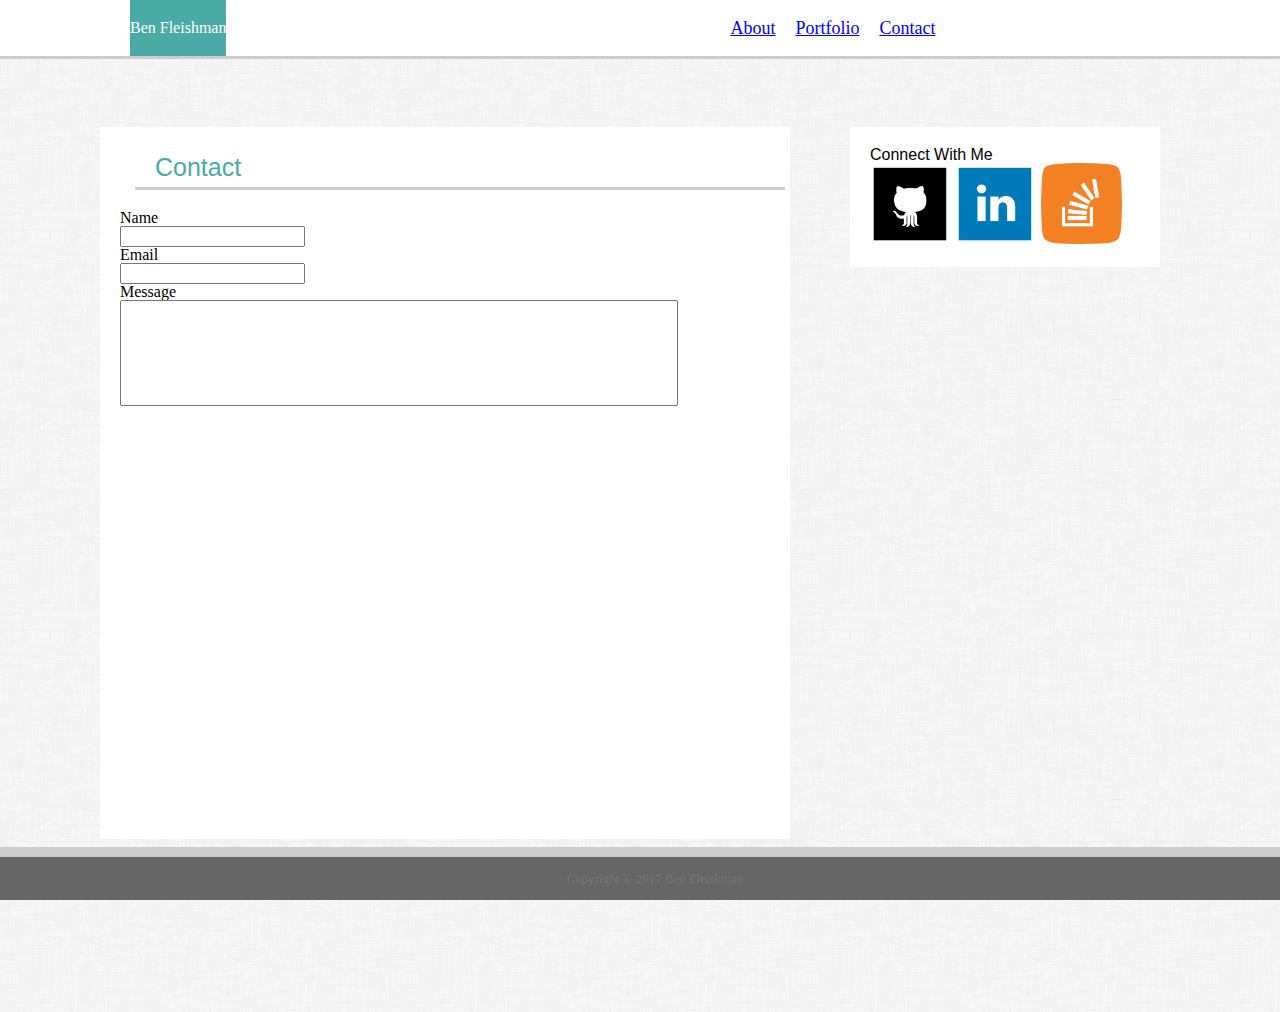
==== contact.html @ ebeb27f6 "first commit" ====
<!DOCTYPE html>
<html>
<head>
	


	<title>Contact</title>
	<link rel="stylesheet" type="text/css" href="assets/css/reset.css">
	<link rel="stylesheet" type="text/css" href="assets/css/style.css">



</head>
	
	<body background="assets/images/dust_scratches.png">

		<header>
			<h1 class="name">Ben Fleishman</h1>
				<nav>
					<ul>
						<li class="limargin"><a href="index.html">About</a></li>
						<li><a href="portfolio.html">Portfolio</a></li>
						<li><a href="contact.html">Contact</a></li>
			
				</nav>
		</header>

	<div class="sidebar">

			<h2 class="sbcwm">Connect With Me</h2>

			<a href="https://github.com/bfleishman"><img src="assets/images/github.png" class="linkimg"></a>
			<a href="https://www.linkedin.com/in/benjamin-fleishman-38b67641/"><img src="assets/images/linkedin.png" class="linkimg"></a>
			<a href="https://stackoverflow.com/"><img src="assets/images/stackoverflow.png" class="linkimg"></a>

	</div>


		

		<div class="content_box">

			<h1 class="contenth1">Contact</h1>

			<form>
				Name <br>
				<input type="text" name="firstname">
				<br>
				Email <br>
				<input type=text name="email">
				<br>
				Message <br>
				<input type="text" name="message" id="message_box">






			</form>
			





		</div>

		














		<div class="footer">
			<footer>
				
				<p class="footercwrite">Copyright © 2017 Ben Fleishman</p>

			</footer>
			


		</div>







	</body>
</html>
---- assets/css/style.css ----
html body {margin: 52px 0 0 0;
			width: 960px;
			height: 960px;
			}





header {
		position: fixed;
		width: 100%;
		top: 0;
		background-color: #ffffff;
		border-bottom: 3px #cccccc solid;
		z-index: 1;
		font-family: 'Georgia', Times, Times New Roman, serif;
	}

 .name{
	position: relative;
	left: 110px;
	margin-left: 20px;
	display: inline-block;
	vertical-align: middle;
	background: #4aaaa5;
	padding-bottom: 20px;
	padding-top: 20px;
	color: white;


}


header nav {
	left: 600px;
	position: relative;
	display: inline-block;
	vertical-align: middle;
}

header nav ul {
	margin: 0;
}

header nav li {
	float: left;
	padding: 10px;
	list-style-type: none;
	font-size: large;
}

.limargin {

}

.sidebar {
	position: relative;
	float: right;
	padding: 20px;
	background-color: #ffffff;
	left: 200px;
	top: 75px;
	width: 270px;
	font-family: 'Arial', 'Helvetica Neue', Helvetica, sans-serif;
}

.linkimg  {
	height: 30%;
	width: 30%;
	}

	.linkimg:hover {
		animation: 


	}


.familyphoto {
	position: relative;
	height: 207px;
    width: 170px;
	float: left;
	top: 0px;
	left: 0;
}

.content_box  {
	width: 650px;
	height: 70%;
	padding: 20px;
	margin-top: 20px;
	background-color: #ffffff;
	position: relative;
	left: 100px;
	top: 75px;




}

.contenth1  {
	position: relative;
	top: 0px;
	left: 15px;
	padding: 20px;
	margin-bottom: 20px;
  	font-size: 25px;
  	line-height: 0px;
  	border-bottom: 3px #cccccc solid; 
  	color: #4aaaa5;
  	font-family: 'Arial', 'Helvetica Neue', Helvetica, sans-serif;

}



.person_content {
	font-family: 'Arial', 'Helvetica Neue', Helvetica, sans-serif;
	position: relative;
	top: 35px;
	left: 15px;
	padding: 15px;





}


.footer {
		position: fixed;
		width: 100%;
		bottom: 0;
		padding: 15px;
		background-color: #666666;
		border-top: 10px #cccccc solid;

}

.footercwrite  {
				color: #777777;
				text-align: center;
				font-size: small;


				}

#photo1  {
	    position: absolute;
    top: 120px;
    left: 75px;

}

#photo2 {
	position: absolute;
	top: 320px;
	left: 75px;
}

#photo3  {
	position: absolute;
	top: 120px;
	right: 75px;

}

#photo4 {
	position: absolute;
	top: 320px;
	right: 75px;
}

#photo5 {
	position: absolute;
	top: 520px;
	left: 75px;
}

#hangman
{position: absolute;
top: 210px;
left: 75px;
background-color: #4aaaa5;
color: white;
 padding-left: 33px;
 padding-right: 30px; 
font-size: medium;}

#rpggame {
position: absolute;
top: 210px;
right: 75px;
background-color: #4aaaa5;
color: white;
 padding-left: 22px;
 padding-right: 30px; 
font-size: medium;
}


#triviagame {
position: absolute;
top: 410px;
left: 75px;
background-color: #4aaaa5;
color: white;
 padding-left: 22px;
 padding-right: 30px; 
font-size: medium;
}


 #rutgers{
position: absolute;
top: 410px;
right: 75px;
background-color: #4aaaa5;
color: white; 
font-size: medium;
}



#rock  {
position: absolute;
top: 610px;
left: 75px;
background-color: #4aaaa5;
color: white;
font-size: medium;
}

#message_box {
	height: 100px;
	width: 550px;

}
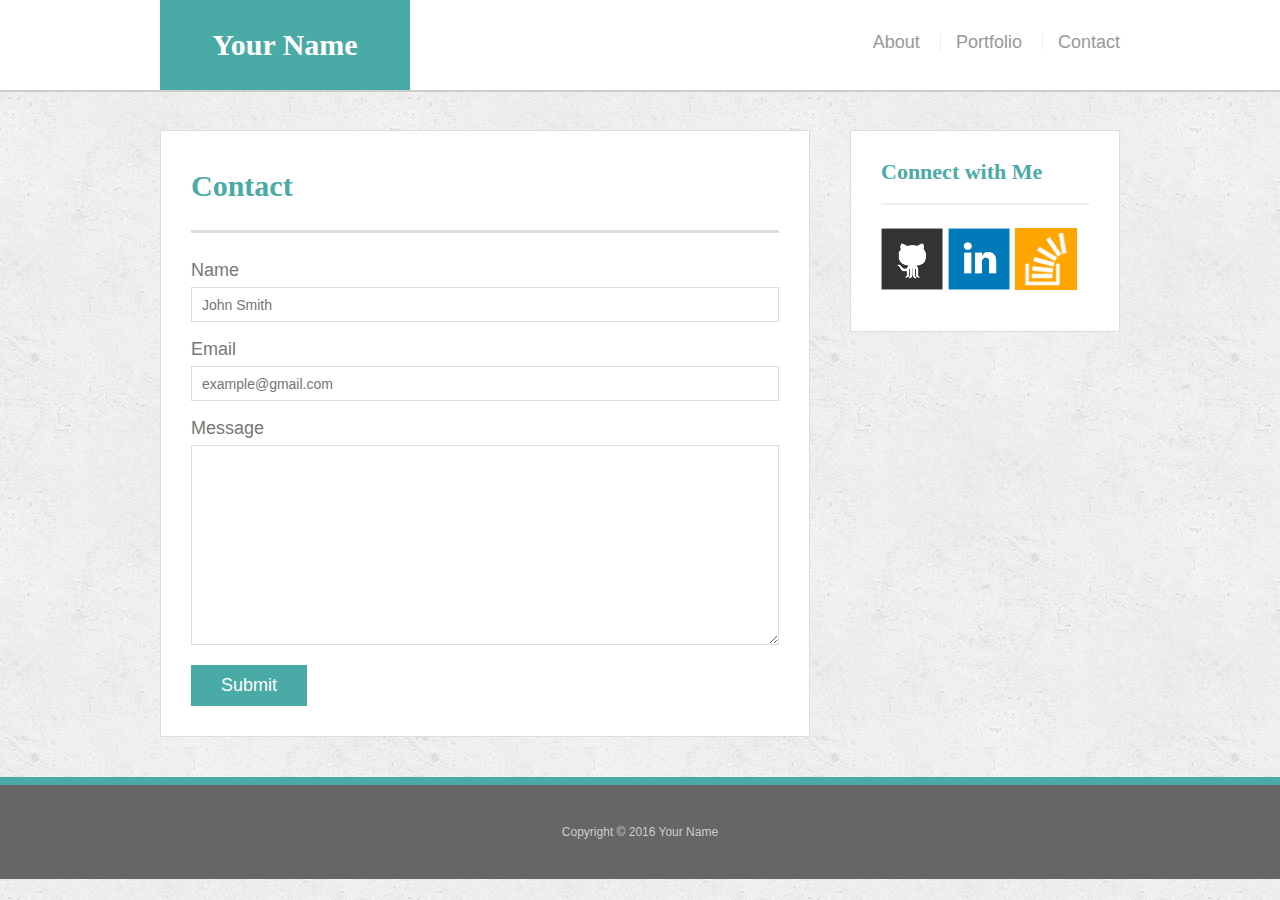
==== commit 853377e5: "finished responsive hw" ====
--- a/contact.html
+++ b/contact.html
@@ -1,102 +1,68 @@
-<!DOCTYPE html>
-<html>
+<!doctype html>
+<html lang="en-us">
+
 <head>
-	
-
-
-	<title>Contact</title>
-	<link rel="stylesheet" type="text/css" href="assets/css/reset.css">
-	<link rel="stylesheet" type="text/css" href="assets/css/style.css">
-
-
+  <meta charset="UTF-8">
+  <title>Contact | Your Name</title>
+  <link rel="stylesheet" type="text/css" href="assets/css/reset.css">
+  <link rel="stylesheet" type="text/css" href="assets/css/style.css">
+   <meta name="viewport" content="width=device-width,initial-scale=1">
 
 </head>
-	
-	<body background="assets/images/dust_scratches.png">
 
-		<header>
-			<h1 class="name">Ben Fleishman</h1>
-				<nav>
-					<ul>
-						<li class="limargin"><a href="index.html">About</a></li>
-						<li><a href="portfolio.html">Portfolio</a></li>
-						<li><a href="contact.html">Contact</a></li>
-			
-				</nav>
-		</header>
+<body>
 
-	<div class="sidebar">
+  <header id="masthead">
+    <div class="container">
+      <a href="index.html" id="logo">Your Name</a>
+      <nav>
+        <a href="index.html">About</a>
+        <a href="portfolio.html">Portfolio</a>
+        <a href="contact.html">Contact</a>
+      </nav>
+    </div>
+  </header>
 
-			<h2 class="sbcwm">Connect With Me</h2>
+  <div id="main-container" class="container">
+    <section class="main-section">
+      <h1>Contact</h1>
 
-			<a href="https://github.com/bfleishman"><img src="assets/images/github.png" class="linkimg"></a>
-			<a href="https://www.linkedin.com/in/benjamin-fleishman-38b67641/"><img src="assets/images/linkedin.png" class="linkimg"></a>
-			<a href="https://stackoverflow.com/"><img src="assets/images/stackoverflow.png" class="linkimg"></a>
+      <form id="contact-form">
+        <ul>
+          <li>
+            <label for="name">Name</label>
+            <input type="text" id="name" name="name" placeholder="John Smith" required="required">
+          </li>
+          <li>
+            <label for="email">Email</label>
+            <input type="email" id="email" name="email" placeholder="example@gmail.com" required="required">
+          </li>
+          <li>
+            <label for="message">Message</label>
+            <textarea id="message" name="message" required="required"></textarea>
+          </li>
+        </ul>
+        <input type="submit">
+      </form>
 
-	</div>
+    </section>
 
+    <section class="sidebar">
+      <div id="connect">
+        <h2>Connect with Me</h2>
 
-		
+        <a href="#"><img src="assets/images/github-128.png" class="social" alt="GitHub" /></a>
+        <a href="#"><img src="assets/images/linkedin-128.png" class="social" alt="LinkedIn" /></a>
+        <a href="#"><img src="assets/images/stackoverflow-128.png" class="social" alt="Stack Overflow" /></a>
+      </div>
+    </section>
+  </div>
 
-		<div class="content_box">
+  <footer>
+    <div class="container">
+      Copyright &copy; 2016 Your Name
+    </div>
+  </footer>
+</body>
 
-			<h1 class="contenth1">Contact</h1>
-
-			<form>
-				Name <br>
-				<input type="text" name="firstname">
-				<br>
-				Email <br>
-				<input type=text name="email">
-				<br>
-				Message <br>
-				<input type="text" name="message" id="message_box">
-
-
-
-
-
-
-			</form>
-			
-
-
-
-
-
-		</div>
-
-		
-
-
-
-
-
-
-
-
-
-
-
-
-
-
-		<div class="footer">
-			<footer>
-				
-				<p class="footercwrite">Copyright © 2017 Ben Fleishman</p>
-
-			</footer>
-			
-
-
-		</div>
-
-
-
-
-
-
-
-	</body>
 </html>--- a/assets/css/style.css
+++ b/assets/css/style.css
@@ -1,243 +1,294 @@
-
-html body {margin: 52px 0 0 0;
-			width: 960px;
-			height: 960px;
-			}
-
-
-
-
-
-header {
-		position: fixed;
-		width: 100%;
-		top: 0;
-		background-color: #ffffff;
-		border-bottom: 3px #cccccc solid;
-		z-index: 1;
-		font-family: 'Georgia', Times, Times New Roman, serif;
-	}
-
- .name{
-	position: relative;
-	left: 110px;
-	margin-left: 20px;
-	display: inline-block;
-	vertical-align: middle;
-	background: #4aaaa5;
-	padding-bottom: 20px;
-	padding-top: 20px;
-	color: white;
-
-
-}
-
-
-header nav {
-	left: 600px;
-	position: relative;
-	display: inline-block;
-	vertical-align: middle;
-}
-
-header nav ul {
-	margin: 0;
-}
-
-header nav li {
-	float: left;
-	padding: 10px;
-	list-style-type: none;
-	font-size: large;
-}
-
-.limargin {
-
-}
+body {
+  font-family: Arial, "Helvetica Neue", Helvetica, sans-serif;
+  font-size: 18px;
+  line-height: 34px;
+  color: #777;
+  background: url("../images/concrete_seamless.png");
+}
+
+* {
+  box-sizing: border-box;
+}
+
+/* general */
+
+.container {
+  width: 100%;
+  max-width: 960px;
+  margin: 0 auto;
+  clear: both;
+}
+
+h1,
+h2,
+h3,
+p {
+  margin-bottom: 20px;
+}
+
+p:last-child {
+  margin-bottom: 0;
+}
+
+h1,
+h2,
+h3 {
+  font-family: Georgia, Times, "Times New Roman", serif;
+  font-weight: 700;
+  color: #4aaaa5;
+}
+
+h1 {
+  padding-bottom: 20px;
+  font-size: 30px;
+  line-height: 49px;
+  border-bottom: 3px solid #ddd;
+}
+
+h2,
+h3 {
+  font-size: 22px;
+}
+
+/* header */
+
+#masthead {
+  position: fixed;
+  z-index: 99;
+  width: 100%;
+  margin: 0 0 30px;
+  overflow: auto;
+  color: #fff;
+  background: #fff;
+  border-bottom: 2px solid #ccc;
+}
+
+#logo {
+  float: left;
+  width: 250px;
+  height: 90px;
+  font-family: Georgia, Times, "Times New Roman", serif;
+  font-size: 30px;
+  font-weight: 700;
+  line-height: 90px;
+  color: #fff;
+  text-align: center;
+  text-decoration: none;
+  background: #4aaaa5;
+}
+
+nav {
+  float: right;
+  margin-top: 25px;
+}
+
+nav a {
+  display: inline-block;
+  padding-left: 15px;
+  margin-left: 15px;
+  line-height: 18px;
+  color: #999;
+  text-decoration: none;
+  border-left: 1px solid #efefef;
+}
+
+nav a:first-child {
+  border-left: 0 none;
+}
+
+/* footer */
+
+footer {
+  padding: 30px 0;
+  clear: both;
+  font-size: 12px;
+  color: #fff;
+  color: #ccc;
+  text-align: center;
+  background: #666;
+  border-top: 8px solid #4aaaa5;
+}
+
+/* sidebar */
 
 .sidebar {
-	position: relative;
-	float: right;
-	padding: 20px;
-	background-color: #ffffff;
-	left: 200px;
-	top: 75px;
-	width: 270px;
-	font-family: 'Arial', 'Helvetica Neue', Helvetica, sans-serif;
-}
-
-.linkimg  {
-	height: 30%;
-	width: 30%;
-	}
-
-	.linkimg:hover {
-		animation: 
-
-
-	}
-
-
-.familyphoto {
-	position: relative;
-	height: 207px;
-    width: 170px;
-	float: left;
-	top: 0px;
-	left: 0;
-}
-
-.content_box  {
-	width: 650px;
-	height: 70%;
-	padding: 20px;
-	margin-top: 20px;
-	background-color: #ffffff;
-	position: relative;
-	left: 100px;
-	top: 75px;
-
-
-
-
-}
-
-.contenth1  {
-	position: relative;
-	top: 0px;
-	left: 15px;
-	padding: 20px;
-	margin-bottom: 20px;
-  	font-size: 25px;
-  	line-height: 0px;
-  	border-bottom: 3px #cccccc solid; 
-  	color: #4aaaa5;
-  	font-family: 'Arial', 'Helvetica Neue', Helvetica, sans-serif;
-
-}
-
-
-
-.person_content {
-	font-family: 'Arial', 'Helvetica Neue', Helvetica, sans-serif;
-	position: relative;
-	top: 35px;
-	left: 15px;
-	padding: 15px;
-
-
-
-
-
-}
-
-
-.footer {
-		position: fixed;
-		width: 100%;
-		bottom: 0;
-		padding: 15px;
-		background-color: #666666;
-		border-top: 10px #cccccc solid;
-
-}
-
-.footercwrite  {
-				color: #777777;
-				text-align: center;
-				font-size: small;
-
-
-				}
-
-#photo1  {
-	    position: absolute;
-    top: 120px;
-    left: 75px;
-
-}
-
-#photo2 {
-	position: absolute;
-	top: 320px;
-	left: 75px;
-}
-
-#photo3  {
-	position: absolute;
-	top: 120px;
-	right: 75px;
-
-}
-
-#photo4 {
-	position: absolute;
-	top: 320px;
-	right: 75px;
-}
-
-#photo5 {
-	position: absolute;
-	top: 520px;
-	left: 75px;
-}
-
-#hangman
-{position: absolute;
-top: 210px;
-left: 75px;
-background-color: #4aaaa5;
-color: white;
- padding-left: 33px;
- padding-right: 30px; 
-font-size: medium;}
-
-#rpggame {
-position: absolute;
-top: 210px;
-right: 75px;
-background-color: #4aaaa5;
-color: white;
- padding-left: 22px;
- padding-right: 30px; 
-font-size: medium;
-}
-
-
-#triviagame {
-position: absolute;
-top: 410px;
-left: 75px;
-background-color: #4aaaa5;
-color: white;
- padding-left: 22px;
- padding-right: 30px; 
-font-size: medium;
-}
-
-
- #rutgers{
-position: absolute;
-top: 410px;
-right: 75px;
-background-color: #4aaaa5;
-color: white; 
-font-size: medium;
-}
-
-
-
-#rock  {
-position: absolute;
-top: 610px;
-left: 75px;
-background-color: #4aaaa5;
-color: white;
-font-size: medium;
-}
-
-#message_box {
-	height: 100px;
-	width: 550px;
-
-}+  float: right;
+  width: 100%;
+  max-width: 270px;
+  padding: 30px;
+  margin-bottom: 20px;
+  background: #fff;
+  border: 1px solid #ddd;
+}
+
+h3,
+.sidebar h2 {
+  padding-bottom: 20px;
+  margin-bottom: 15px;
+  line-height: 22px;
+  border-bottom: 2px solid #eee;
+}
+
+.social {
+  width: 62px;
+  height: 62px;
+  margin-top: 8px;
+  margin-right: 5px;
+}
+
+.social:last-child {
+  margin-right: 0;
+}
+
+/* main */
+
+#main-container {
+  padding-top: 130px;
+}
+
+.main-section {
+  float: left;
+  width: 100%;
+  max-width: 650px;
+  padding: 30px;
+  margin: 0 0 40px;
+  background: #fff;
+  border: 1px solid #ddd;
+}
+
+/* portfolio page */
+
+.work {
+  position: relative;
+  float: left;
+  width: 274px;
+  margin: 20px 0 25px;
+  overflow: auto;
+}
+
+.work:nth-child(even) {
+  margin-right: 40px;
+}
+
+.work img {
+  width: 100%;
+  border: 0 none;
+  opacity: 0.8;
+}
+
+.work h3 {
+  position: absolute;
+  bottom: 20px;
+  width: 100%;
+  padding: 15px;
+  margin-bottom: 0;
+  font-weight: 300;
+  line-height: 30px;
+  color: #fff;
+  text-align: center;
+  background: #4aaaa5;
+  border-bottom: 0;
+}
+
+.auth-image {
+  float: left;
+  width: 200px;
+  height: auto;
+  margin-top: 10px;
+  margin-right: 25px;
+}
+
+/* contact page */
+
+#contact-form ul {
+  margin-bottom: 20px;
+}
+
+#contact-form li {
+  margin-bottom: 10px;
+}
+
+label,
+input[type=text],
+input[type=email],
+textarea {
+  display: block;
+  width: 100%;
+}
+
+input[type=text],
+input[type=email],
+textarea {
+  height: 35px;
+  padding: 0 10px;
+  font-size: 14px;
+  border: 1px solid #ddd;
+}
+
+textarea {
+  height: 200px;
+}
+
+input[type=submit] {
+  padding: 10px 30px;
+  font-size: 18px;
+  color: #fff;
+  cursor: pointer;
+  background: #4aaaa5;
+  border: 0 none;
+}
+
+
+
+
+
+
+
+
+@media screen and (min-width: 769px) and (max-width: 980px) {
+  .main-section {width: 50%;}
+  h1 {color: blue;}
+  p {float: left;}
+#main-container{max-width: 768px;
+padding-top: 0;}
+#masthead { position: static; }
+
+}
+
+
+
+
+@media screen and (min-width: 641px) and (max-width: 768px) {
+  h1 {color: red;}
+  .main-section {width: 100%}
+  .sidebar {max-width: 100%;
+  }
+
+
+}
+
+
+@media screen and (max-width: 640px) {
+  h1 {color: pink;}
+  #logo {width: 100%}
+    nav {width: 100%}
+    .sidebar {width: 100%}
+    #masthead {position: static;}
+    #main-container {padding-top: 0px}
+    .auth-image {float: none;
+      width: 100%;}
+     .sidebar {max-width: 100%;}
+     .work {width: 100%}
+
+}
+
+
+
+
+
+
+
+
+
+
+
